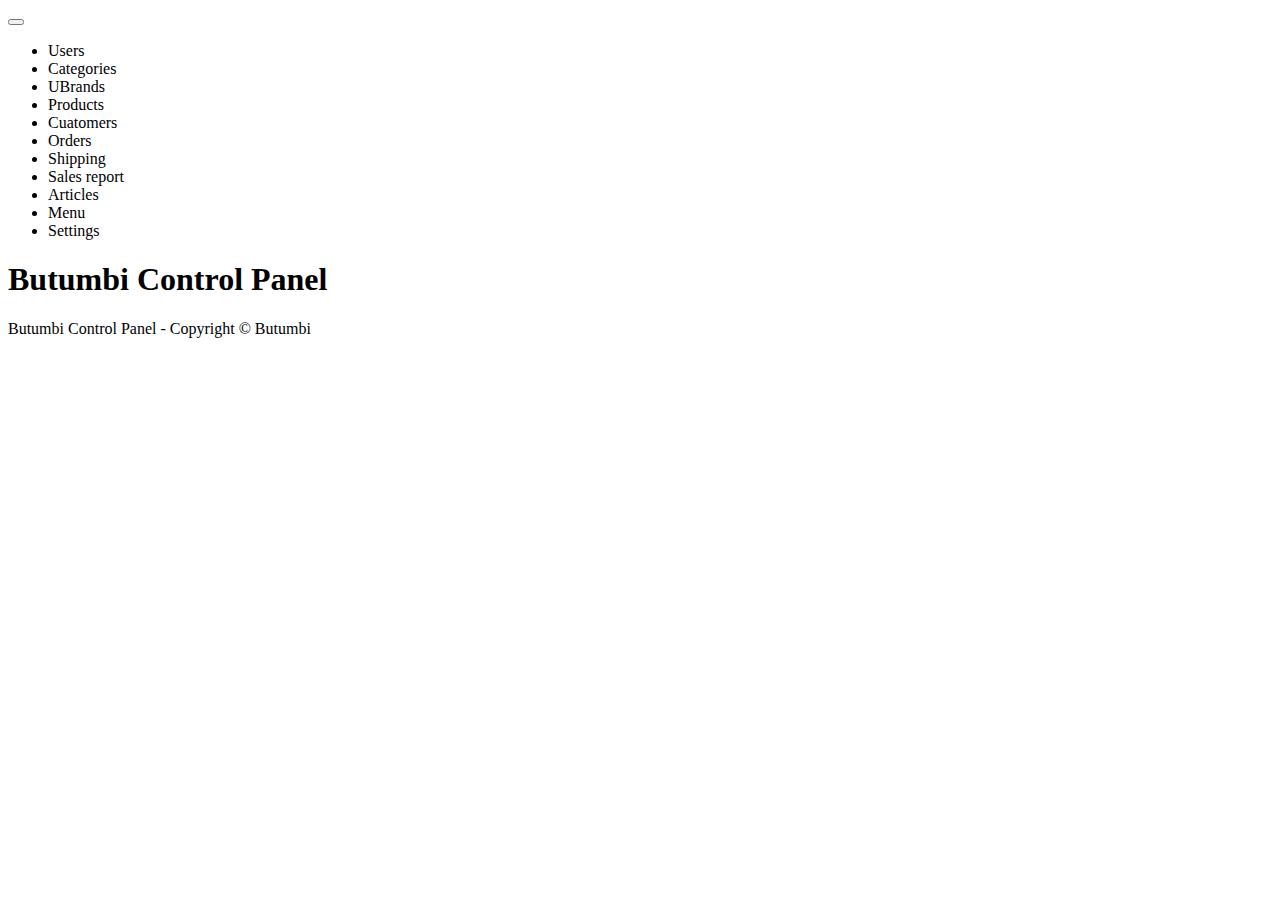
==== ButumbiStoreWebParent/ButumbiStoreAdmin/src/main/resources/templates/index.html @ 651de795 "The project is set up. All the dependencies have been added to different modules according to their " ====
<!DOCTYPE html>
<html xmlns:th="http://www.thymeleaf.org" lang="en">
<head>
    <meta charset="UTF-8">
    <meta http-equiv="content-type" content="text/html" ; charset="UTF-8">
    <meta name="viewport" content="width=device-width, initial-scale=1.0, minimum-scale=1.0">

    <link rel="stylesheet" type="text/css" th:href="@{/webjars/bootstrap/css/bootstrap.min.css}"/>
    <script type="text/javascript" th:src="@{/webjars/jquery/jquery.min.js}"></script>
    <script type="text/javascript" th:src="@{/webjars/bootstrap/js/bootstrap.min.js}"></script>

    <title>Butumbi Shop - Admin </title>
</head>
<body>
<div class="container-fluid">
    <div>
        <nav class="navbar navbar-expand-lg bg-warning">
            <a class="navbar-brand" th:href="@{/}">
                <!--<img th:src="" alt="Logo brand">-->
            </a>
            <button class="navbar-toggler" type="button" data-toggle="collapse" data-target="#topNavbar">
                <span class="navbar-toggler-icon"></span>
            </button>
            <div class="collapse navbar-collapse" id="topNavbar">
                <ul class="navbar-nav">
                    <li class="nav-item">
                        <a class="nav-link" th:href="@{/users}">Users</a>
                    </li>
                    <li class="nav-item">
                        <a class="nav-link" th:href="@{/categories}">Categories</a>
                    </li>
                    <li class="nav-item">
                        <a class="nav-link" th:href="@{/brands}">UBrands</a>
                    </li>
                    <li class="nav-item">
                        <a class="nav-link" th:href="@{/products}">Products</a>
                    </li>
                    <li class="nav-item">
                        <a class="nav-link" th:href="@{/customers}">Cuatomers</a>
                    </li>
                    <li class="nav-item">
                        <a class="nav-link" th:href="@{/orders}">Orders</a>
                    </li>
                    <li class="nav-item">
                        <a class="nav-link" th:href="@{/shipping}">Shipping</a>
                    </li>
                    <li class="nav-item">
                        <a class="nav-link" th:href="@{/report}">Sales report</a>
                    </li>
                    <li class="nav-item">
                        <a class="nav-link" th:href="@{/articles}">Articles</a>
                    </li>
                    <li class="nav-item">
                        <a class="nav-link" th:href="@{/menu}">Menu</a>
                    </li>
                    <li class="nav-item">
                        <a class="nav-link" th:href="@{/settings}">Settings</a>
                    </li>
                </ul>
            </div>
        </nav>
    </div>
    <div>
        <h1>Butumbi Control Panel</h1>
    </div>
    <div>
        <p>Butumbi Control Panel - Copyright &copy; Butumbi</p>
    </div>
</div>
</body>
</html>
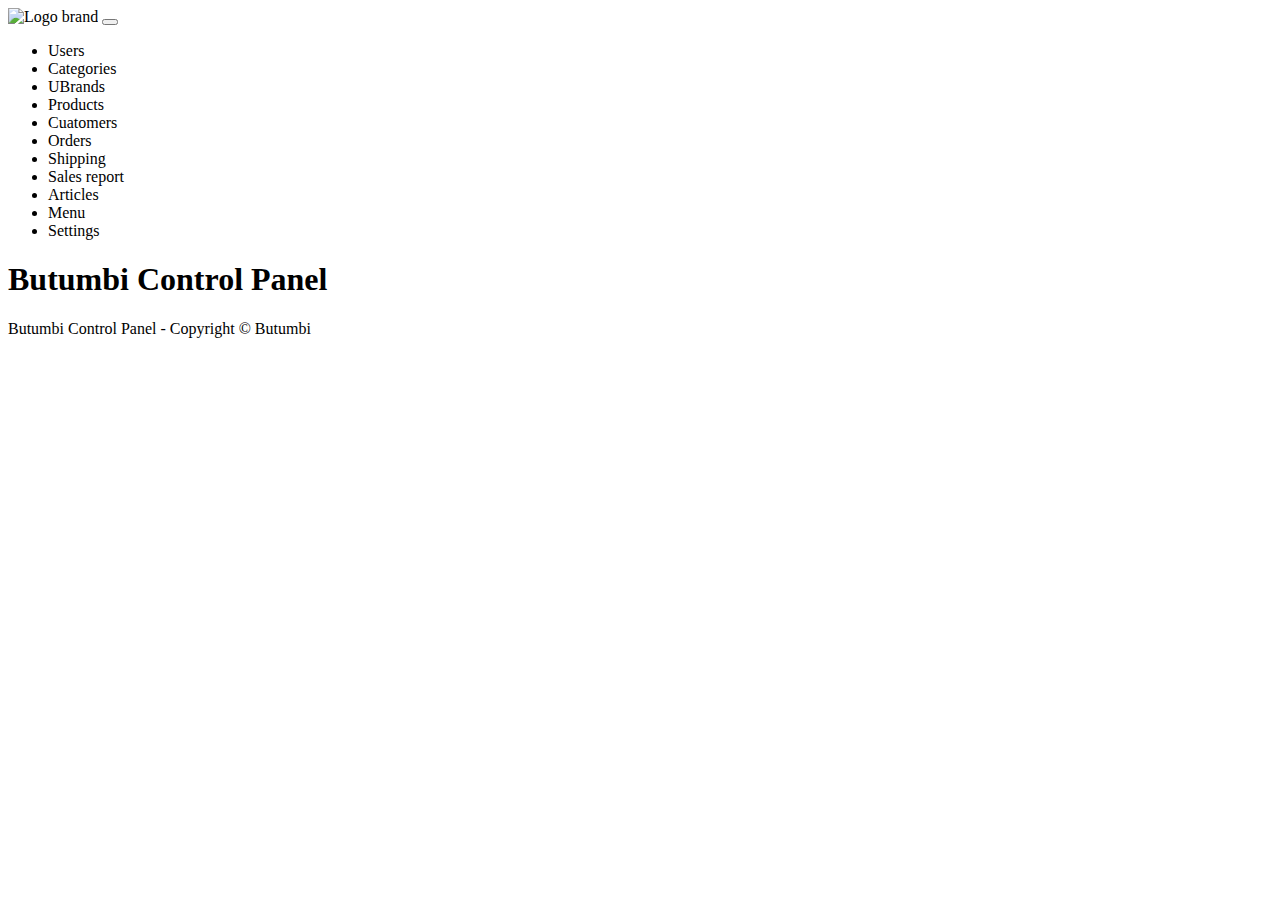
==== commit 9e2d6567: "Created Role entity, Role repository and RoleRepositoryTest. Test methods for creating new roles hav" ====
--- a/ButumbiStoreWebParent/ButumbiStoreAdmin/src/main/resources/templates/index.html
+++ b/ButumbiStoreWebParent/ButumbiStoreAdmin/src/main/resources/templates/index.html
@@ -16,7 +16,7 @@
     <div>
         <nav class="navbar navbar-expand-lg bg-warning">
             <a class="navbar-brand" th:href="@{/}">
-                <!--<img th:src="" alt="Logo brand">-->
+                <img th:src="@{images/ShopmeAdminSmall.png}" alt="Logo brand">
             </a>
             <button class="navbar-toggler" type="button" data-toggle="collapse" data-target="#topNavbar">
                 <span class="navbar-toggler-icon"></span>
